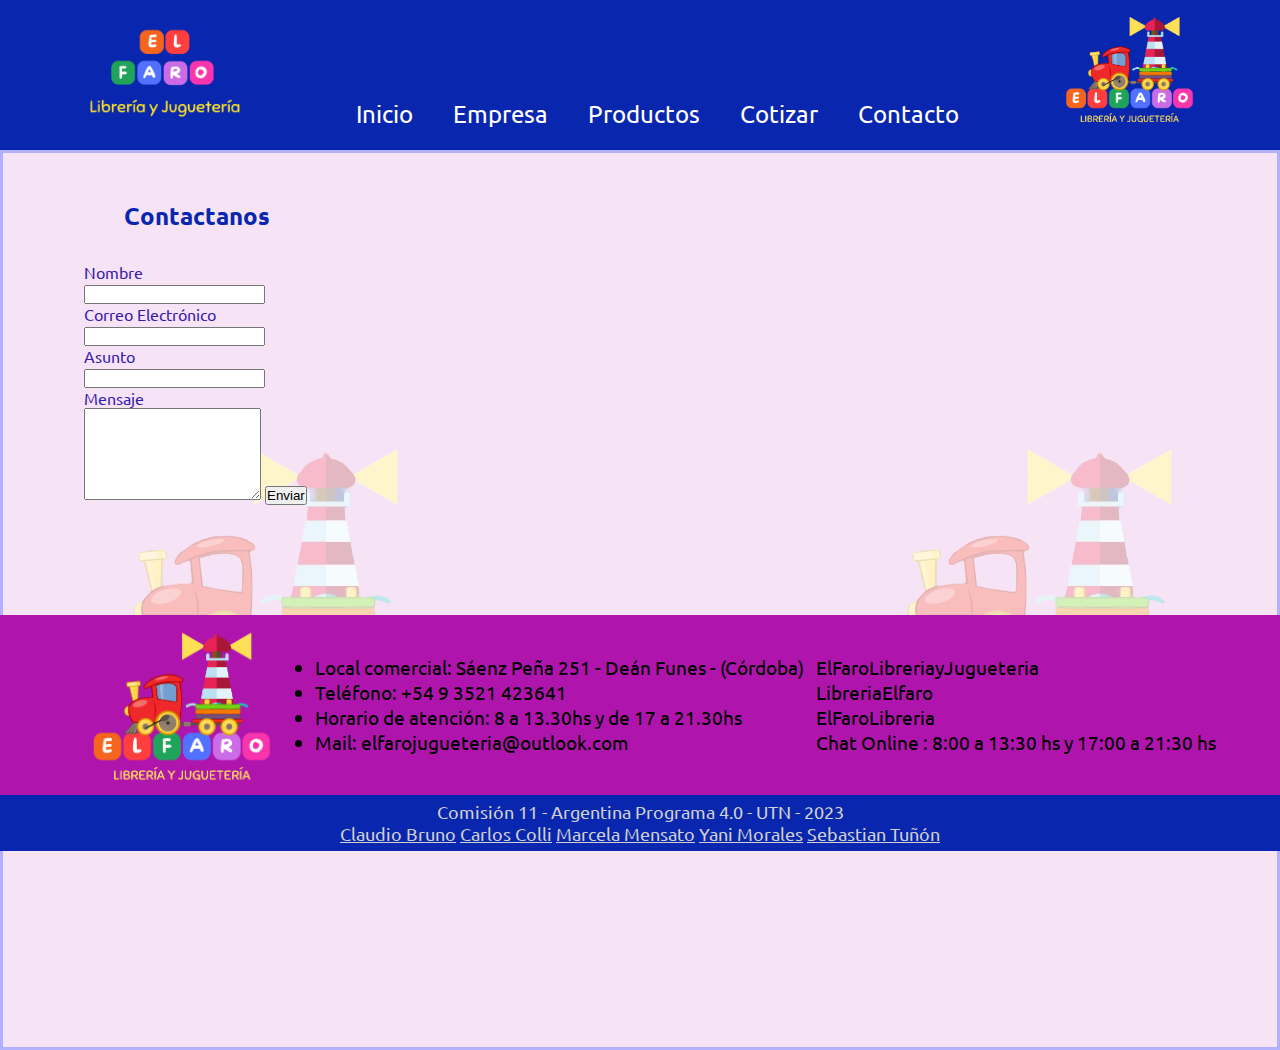
==== pages/contacto.html @ e144bfb6 "modificacion footer y datos en page contacto" ====
<!DOCTYPE html>
<html lang="en">

<head>
  <meta charset="UTF-8" />
  <meta http-equiv="X-UA-Compatible" content="IE=edge" />
  <meta name="viewport" content="width=device-width, initial-scale=1.0" />
  <link rel="preconnect" href="https://fonts.googleapis.com" />
  <link rel="preconnect" href="https://fonts.gstatic.com" crossorigin />
  <link href="https://fonts.googleapis.com/css2?family=Ubuntu:wght@400;700&display=swap" rel="stylesheet" />
  <link rel="stylesheet" href="https://cdnjs.cloudflare.com/ajax/libs/font-awesome/6.3.0/css/all.min.css"
    integrity="sha512-SzlrxWUlpfuzQ+pcUCosxcglQRNAq/DZjVsC0lE40xsADsfeQoEypE+enwcOiGjk/bSuGGKHEyjSoQ1zVisanQ=="
    crossorigin="anonymous" referrerpolicy="no-referrer" />
  <title>Integrador 165-11</title>
  <link rel="shortcut icon" href="../imagenes/icons8-11-96.png" type="image/x-icon">
  <link rel="stylesheet" href="../css/index.css" />
  <link href="https://cdn.jsdelivr.net/npm/bootstrap@5.1.3/dist/css/bootstrap.min.css" rel="stylesheet"
    integrity="sha384-1BmE4kWBq78iYhFldvKuhfTAU6auU8tT94WrHftjDbrCEXSU1oBoqyl2QvZ6jIW3" crossorigin="anonymous">

</head>

<body>

  <header class="header__container">
    <div class="container">
      <div class="head__group">

        <img class="header__nombre" src="../imagenes/nombre empresa.png" alt="nombre de la empresa" />


        <nav class="nav__container">
          <ul  id="nav__selection" class="nav__list">
            <li>
              <a  id="inicio" class="nav__link" href="../index.html">Inicio</a>
            </li>
            <li>
              <a  id="empresa" class="nav__link" href="./empresa.html">Empresa</a>
            </li>
            <li>
              <a  id="productos" class="nav__link" href="./productos.html">Productos</a>
            </li>
            <li>
              <a  id="cotizar" class="nav__link" href="./cotizar.html">Cotizar</a>
            </li>
            <li>
              <a  id="contacto" class="nav__link" href="./contacto.html">Contacto</a>
            </li>
          </ul>
        </nav>
        <img class="header__logo" src="../imagenes/logo.png" alt="logo de la empresa" />
      </div>
    </div>
  </header>

  <main class="main __container">
    <div class="container__bg"></div>
    <div class="container">
      <h2 class="contacto__title">Contactanos</h2>

      <iframe class="mapa"
        src="https://www.google.com/maps/embed?pb=!1m18!1m12!1m3!1d3440.3508543890866!2d-64.35331998255616!3d-30.426154399999987!2m3!1f0!2f0!3f0!3m2!1i1024!2i768!4f13.1!3m3!1m2!1s0x942dff10a587a7c5%3A0xfbc37697ef9bbf2f!2sLibreria%20El%20Faro%20-%20Jugueteria!5e0!3m2!1ses!2sar!4v1679409183945!5m2!1ses!2sar"
        width="550" height="350" style="border: 0" allowfullscreen="" loading="lazy"
        referrerpolicy="no-referrer-when-downgrade"></iframe>

      <div class="contacto__container">
        <form action="">
          <label for="nombre">Nombre</label><br />
          <input type="text" name="name" />
          <br />
          <label for="email">Correo Electrónico</label><br />
          <input type="email" name="email" />
          <br />
          <label for="subject">Asunto</label><br />
          <input type="text" name="subject" />
          <br />
          <label for="comments">Mensaje</label><br />
          <textarea name="comments" cols="20" rows="6"></textarea>

          <input type="submit" value="Enviar" />
        </form>
      </div>
    </div>
  </main>

  <footer class="footer__container">
    <div class="container">
      <div class="footer__subContainer">
        <section class="footer__logo">
          <img src="../imagenes/logo footer.png" alt="Logo de la Empresa" />
        </section>

        <section class="footer__datos">
          <ul>
            <li>Local comercial: Sáenz Peña 251 - Deán Funes - (Córdoba)</li>
            <li>
              Teléfono:<a href="tel: +54 9 3521 423641" class="link1">
                +54 9 3521 423641</a
              >
            </li>
            <li>Horario de atención: 8 a 13.30hs y de 17 a 21.30hs</li>
            <li>
              Mail:
              <a href="»elfarojugueteria@outlook.com»" target="_blank"
                >elfarojugueteria@outlook.com</a
              >
            </li>
          </ul>
        </section>
        <section class="footer__redes">
          <div>
            <i class="fa-brands fa-facebook fa-lg"></i>

            <a
              href="https://www.facebook.com/search/top?q=el%20faro%20libreria%20y%20jugueteria"
              target="_blank"
              >ElFaroLibreriayJugueteria</a
            >
          </div>
          <div>
            <i class="fa-brands fa-instagram"></i>
            <a
              href="https://www.instagram.com/libreriaelfaro/"
              target="_blank"
              >LibreriaElfaro</a
            >
          </div>

          <div>
            <i class="fa-brands fa-whatsapp"></i>
            <a href="https://wa.me/message/R3GTSPL3ERP3K1" target="_blank"
              >ElFaroLibreria
            </a>
          </div>

          <p>Chat Online : 8:00 a 13:30 hs y 17:00 a 21:30 hs</p>
        </section>
      </div>
    </div>

    <div class="footer__creditos">
      Comisión 11 - Argentina Programa 4.0 - UTN - 2023 <br />

      <a href="https://github.com/cdbruno10" target="_blank">Claudio Bruno</a>
      <a href="https://github.com/Ventarron62" target="_blank"
        >Carlos Colli</a
      >
      <a href="https://github.com/Marce66Mensato" target="_blank"
        >Marcela Mensato</a
      >
      <a href="https://github.com/Yanimorales" target="_blank"
        >Yani Morales</a
      >
      <a href="https://github.com/114607-TUNON" target="_blank"
        >Sebastian Tuñón</a
      >
    </div>
  </footer>

  <script src="./js/index.js"></script>
  <script
    src="https://cdn.jsdelivr.net/npm/bootstrap@5.1.3/dist/js/bootstrap.bundle.min.js"
    integrity="sha384-ka7Sk0Gln4gmtz2MlQnikT1wXgYsOg+OMhuP+IlRH9sENBO0LRn5q+8nbTov4+1p"
    crossorigin="anonymous"
  ></script>
</body>
</html>
---- css/index.css ----
:root {
  --color1: #0927ae;
  --color2: #f8002c;
  --color3: #af15ad;
  --color4: #fbe029;
  --color5: white;
}

* {
  margin: 0;
  padding: 0;
  box-sizing: border-box;
}
body {
  /*font-family: "Courier New", Courier, monospace;*/
  font-family: "Ubuntu", sans-serif;
  min-width: 375px;
}

/*      header      */
.header__container {
  background-color: var(--color1);
  width: 100%;
  height: 150px;
  position: sticky;
  top: 0px;
  z-index: 3;
}
.container {
  width: 90%;
  margin: 0 auto;
  max-width: 1360px;
}
.head__group {
  display: flex;
  flex-direction: row;
  align-items: flex-end;
  height: 100%;
  justify-content: space-between;
}

.header__logo {
  width: 15%;
  margin-top: 10px;
}
.header__nombre {
  width: 18%;
  margin-top: 10px;
}

.nav__container {
  display: flex;
  justify-content: center;
  text-align: center;
}
.nav__list {
  margin: 0 !important;
  padding: 0 !important;
  display: flex;
  list-style: none;
  font-size: 1.5em;
}

.nav__link {
  color: var(--color5);
  text-decoration: none;
  padding: 20px;
}

.nav__link:hover {
  font-weight: bold;
}

/*       main BG    */

.main__container {
  position: relative;
}
.productos__title{
  color: blue
}
.libreria__title{
  color: blue
}
.jugueteria__title{
  color: blue
}
.fotocopias__title{
  color: blue
}
.productos__libreria1 {
  width: 40%;
  padding: 50px 0 60px 0;
  margin-left: 50px;
  margin-right: 45px;
}
.productos__libreria2 {
  width: 40%;
  padding: 50px 0 60px 0;
  margin-left: 50px;
  margin-right: 45px;
}
.productos__juguetes1 {
  width: 35%;
  padding: 50px 0 60px 0;
  margin-left: 50px;
  margin-right: 45px;
}
.productos__fotocopias1 {
  width: 30%;
  padding: 50px 0 60px 0;
  margin-left: 50px;
  margin-right: 45px;
}
.productos__fotocopias2 {
  width: 30%;
  padding: 50px 0 60px 0;
  margin-left: 50px;
  margin-right: 45px;
}

.container__bg {
  width: 100%;
  height: 100%;
  position: absolute;
  background-color: #bd35bb6e;
  background-image: url(../imagenes/logoTR.png);
  background-position: center;
  background-repeat: space;
  border: 3px solid blue;
  opacity: 0.3;
  z-index: -1;
}

/*       main index    */

.main__list {
  display: flex;
  justify-content: space-around;
  padding: 15px;
}
.main__link {
  background-color: var(--color1);
  color: white;
  font-size: 2rem;
  text-decoration: none;
  text-align: center;
  border-radius: 15px;
  width: 25%;
  margin: 0 auto;
  padding: 15px;
}

.main__link:hover {
  color: var(--color4);
}

/*      main index      */
.hero {
  padding-top: 50px;
}

/*    main empresa    */

/*    main productos    */

/*    main cotizar    */

.cotizar__container {
  padding-top: 50px;
  font-size: 20px;
  padding: 40px 0 40px;
}
.cotizar__title {
  font-size: 30px;
  margin-bottom: 30px;
  color: #0927ae;
}

/*    main contacto    */

.contacto__title {
  font-weight: bolder;
  margin-left: 60px;
  padding-top: 50px;
  padding-bottom: 30px;
  color: #0927ae;
}

div form {
  margin-left: 20px;
  text-align: justify;
}

.contacto__container {
  color: #3a1cac;
  float: left;
}
.mapa {
  padding-bottom: 60px;
  padding-left: 100px;
}

/*  MAIN EMPRESA */

.empresa__main__title1 {
  padding-top: 40px;
  color: #3a1cac;
}
.empresa__main__title2 {
  margin-top: 30px;
  color: #3a1cac;
}
.empresa__texto {
  font-size: 22px;
  margin-top: 30px;
  color: #3a1cac;
  text-align: justify;
}
.empresa__foto {
  width: 35%;
  padding: 50px 0 60px 0;
  margin-left: 8%;
  margin-right: 70px;
}

.empresa__foto2 {
  width: 35%;
  padding: 50px 0 60px 0;
  margin-left: 10%;
  margin-right: 20px;
}

/*      footer      */

.footer__container {
  background-color: var(--color3);
  width: 100%;
  height: 180px;
}
.footer__subContainer {
  display: flex;
  justify-content: space-between;
  height: 180px;
  color: black;
  font-size: 19px;
}

.footer__logo img {
  height: 100%;
}

.footer__datos {
  display: flex;
  height: 100%;
  align-items: center;
}

.footer__redes {
  display: flex;
  flex-direction: column;
  height: 100%;
  justify-content: center;
}

.footer__redes i,
.footer__redes a,
.footer__datos a {
  text-decoration: none;
  color: black;
}

.footer__datos a:hover:hover,
.footer__redes a:hover:hover {
  font-size: 20px;
  color: var(--color1);
  font-weight: bolder;
}

.footer__creditos {
  text-decoration: none;
  color: rgb(209, 209, 209);
  padding: 6px;
  text-align: center;
  align-items: center;
  font-size: 18px;
  background-color: var(--color1);
}
.footer__creditos a {
  color: rgb(209, 209, 209);
}

.footer__creditos a:hover {
  font-size: 20px;
  text-decoration: none;
  color: var(--color4);
  font-weight: bolder;
}
@media (max-width: 1024px) {
  .header__container {
    width: 100%;
    height: 120px;
  }

  .nav__list {
    font-size: 1.3em;
  }

  .nav__link {
    padding: 5px;
  }
  /*       main index    */

  .main__list {
    padding: 6px;
  }
  .main__link {
    font-size: 1.5rem;
    border-radius: 15px;
    width: 25%;
    padding: 10px;
  }

  /*      cotizar   */

  #comentarios {
    width: 90%;
  }
  #pedido {
    width: 90%;
  }

  /*      footer    */

  .footer__subContainer {
    height: 170px;
    font-size: 13px;
  }
  .footer__logo img {
    height: 100%;
  }
}
@media (max-width: 640px) {
  .header__container {
    width: 100%;
    height: 60px;
  }
  .head__group {
    display: flex;
    flex-direction: row;
    align-items: flex-end;
    height: 100%;
    justify-content: space-around;
  }
  .nav__container {
    padding-left: 10px;
  }
  .nav__list {
    font-size: 0.9em;
  }

  .nav__link {
    padding: 2px;
  }
  .header__logo {
    display: none;
  }
  /*       main index    */

  .main__link {
    font-size: 0.9rem;
  }

   /*       main contacto   */
   .mapa {
    width: 50%;
  }

  .contacto__container {
    font-size: 0.9em;
    font-weight: 600;
  }
  .main__container {
    flex-direction: column;
    display: flex;
  }

  /*      footer    */

  .footer__subContainer {
    height: 150px;
    font-size: 11px;
  }
  .footer__logo img {
    display: none;
  }

  .footer__creditos {
    padding: 6px;
    font-size: 13px;
  }

  .footer__creditos a:hover {
    font-size: 14px;
  }
}
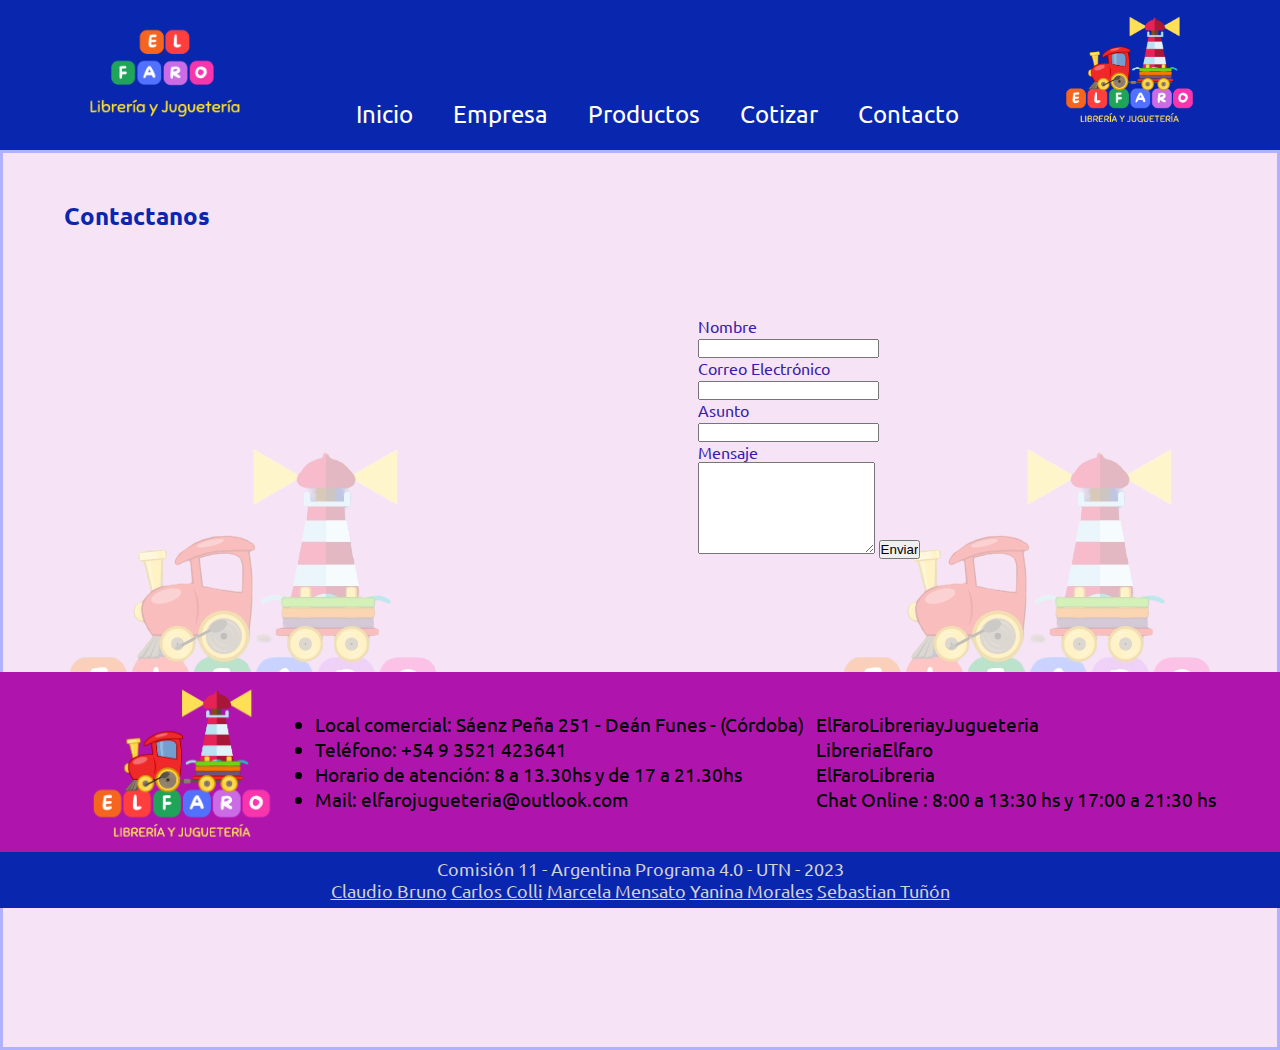
==== commit a0b02983: "cambios varios" ====
--- a/pages/contacto.html
+++ b/pages/contacto.html
@@ -1,168 +1,199 @@
 <!DOCTYPE html>
 <html lang="en">
+  <head>
+    <meta charset="UTF-8" />
+    <meta http-equiv="X-UA-Compatible" content="IE=edge" />
+    <meta name="viewport" content="width=device-width, initial-scale=1.0" />
+    <link rel="preconnect" href="https://fonts.googleapis.com" />
+    <link rel="preconnect" href="https://fonts.gstatic.com" crossorigin />
+    <link
+      href="https://fonts.googleapis.com/css2?family=Ubuntu:wght@400;700&display=swap"
+      rel="stylesheet"
+    />
+    <link
+      rel="stylesheet"
+      href="https://cdnjs.cloudflare.com/ajax/libs/font-awesome/6.3.0/css/all.min.css"
+      integrity="sha512-SzlrxWUlpfuzQ+pcUCosxcglQRNAq/DZjVsC0lE40xsADsfeQoEypE+enwcOiGjk/bSuGGKHEyjSoQ1zVisanQ=="
+      crossorigin="anonymous"
+      referrerpolicy="no-referrer"
+    />
+    <title>Integrador 165-11</title>
+    <link
+      rel="shortcut icon"
+      href="../imagenes/icons8-11-96.png"
+      type="image/x-icon"
+    />
+    <link rel="stylesheet" href="../css/index.css" />
+    <link
+      href="https://cdn.jsdelivr.net/npm/bootstrap@5.1.3/dist/css/bootstrap.min.css"
+      rel="stylesheet"
+      integrity="sha384-1BmE4kWBq78iYhFldvKuhfTAU6auU8tT94WrHftjDbrCEXSU1oBoqyl2QvZ6jIW3"
+      crossorigin="anonymous"
+    />
+  </head>
 
-<head>
-  <meta charset="UTF-8" />
-  <meta http-equiv="X-UA-Compatible" content="IE=edge" />
-  <meta name="viewport" content="width=device-width, initial-scale=1.0" />
-  <link rel="preconnect" href="https://fonts.googleapis.com" />
-  <link rel="preconnect" href="https://fonts.gstatic.com" crossorigin />
-  <link href="https://fonts.googleapis.com/css2?family=Ubuntu:wght@400;700&display=swap" rel="stylesheet" />
-  <link rel="stylesheet" href="https://cdnjs.cloudflare.com/ajax/libs/font-awesome/6.3.0/css/all.min.css"
-    integrity="sha512-SzlrxWUlpfuzQ+pcUCosxcglQRNAq/DZjVsC0lE40xsADsfeQoEypE+enwcOiGjk/bSuGGKHEyjSoQ1zVisanQ=="
-    crossorigin="anonymous" referrerpolicy="no-referrer" />
-  <title>Integrador 165-11</title>
-  <link rel="shortcut icon" href="../imagenes/icons8-11-96.png" type="image/x-icon">
-  <link rel="stylesheet" href="../css/index.css" />
-  <link href="https://cdn.jsdelivr.net/npm/bootstrap@5.1.3/dist/css/bootstrap.min.css" rel="stylesheet"
-    integrity="sha384-1BmE4kWBq78iYhFldvKuhfTAU6auU8tT94WrHftjDbrCEXSU1oBoqyl2QvZ6jIW3" crossorigin="anonymous">
+  <body>
+    <header class="header__container">
+      <div class="container">
+        <div class="head__group">
+          <img
+            class="header__nombre"
+            src="../imagenes/nombre empresa.png"
+            alt="nombre de la empresa"
+          />
 
-</head>
+          <nav class="nav__container">
+            <ul id="nav__selection" class="nav__list">
+              <li>
+                <a id="inicio" class="nav__link" href="../index.html">Inicio</a>
+              </li>
+              <li>
+                <a id="empresa" class="nav__link" href="./empresa.html"
+                  >Empresa</a
+                >
+              </li>
+              <li>
+                <a id="productos" class="nav__link" href="./productos.html"
+                  >Productos</a
+                >
+              </li>
+              <li>
+                <a id="cotizar" class="nav__link" href="./cotizar.html"
+                  >Cotizar</a
+                >
+              </li>
+              <li>
+                <a id="contacto" class="nav__link" href="./contacto.html"
+                  >Contacto</a
+                >
+              </li>
+            </ul>
+          </nav>
+          <img
+            class="header__logo"
+            src="../imagenes/logo.png"
+            alt="logo de la empresa"
+          />
+        </div>
+      </div>
+    </header>
 
-<body>
+    <main class="main __container">
+      <div class="container__bg"></div>
+      <div class="container">
+        <h2 class="contacto__title">Contactanos</h2>
 
-  <header class="header__container">
-    <div class="container">
-      <div class="head__group">
+        <div class="contacto__container">
+          <iframe
+            src="https://www.google.com/maps/embed?pb=!1m18!1m12!1m3!1d3440.3508543890866!2d-64.35331998255616!3d-30.426154399999987!2m3!1f0!2f0!3f0!3m2!1i1024!2i768!4f13.1!3m3!1m2!1s0x942dff10a587a7c5%3A0xfbc37697ef9bbf2f!2sLibreria%20El%20Faro%20-%20Jugueteria!5e0!3m2!1ses!2sar!4v1679409183945!5m2!1ses!2sar"
+            width="550"
+            height="350"
+            style="border: 0"
+            allowfullscreen=""
+            loading="lazy"
+            referrerpolicy="no-referrer-when-downgrade"
+          ></iframe>
 
-        <img class="header__nombre" src="../imagenes/nombre empresa.png" alt="nombre de la empresa" />
+          <div class="contacto">
+            <form action="">
+              <label for="nombre">Nombre</label><br />
+              <input type="text" name="name" />
+              <br />
+              <label for="email">Correo Electrónico</label><br />
+              <input type="email" name="email" />
+              <br />
+              <label for="subject">Asunto</label><br />
+              <input type="text" name="subject" />
+              <br />
+              <label for="comments">Mensaje</label><br />
+              <textarea name="comments" cols="20" rows="6"></textarea>
 
+              <input type="submit" value="Enviar" />
+            </form>
+          </div>
+        </div>
+      </div>
+    </main>
 
-        <nav class="nav__container">
-          <ul  id="nav__selection" class="nav__list">
-            <li>
-              <a  id="inicio" class="nav__link" href="../index.html">Inicio</a>
-            </li>
-            <li>
-              <a  id="empresa" class="nav__link" href="./empresa.html">Empresa</a>
-            </li>
-            <li>
-              <a  id="productos" class="nav__link" href="./productos.html">Productos</a>
-            </li>
-            <li>
-              <a  id="cotizar" class="nav__link" href="./cotizar.html">Cotizar</a>
-            </li>
-            <li>
-              <a  id="contacto" class="nav__link" href="./contacto.html">Contacto</a>
-            </li>
-          </ul>
-        </nav>
-        <img class="header__logo" src="../imagenes/logo.png" alt="logo de la empresa" />
+    <footer class="footer__container">
+      <div class="container">
+        <div class="footer__subContainer">
+          <section class="footer__logo">
+            <img src="../imagenes/logo footer.png" alt="Logo de la Empresa" />
+          </section>
+
+          <section class="footer__datos">
+            <ul>
+              <li>Local comercial: Sáenz Peña 251 - Deán Funes - (Córdoba)</li>
+              <li>
+                Teléfono:<a href="tel: +54 9 3521 423641" class="link1">
+                  +54 9 3521 423641</a
+                >
+              </li>
+              <li>Horario de atención: 8 a 13.30hs y de 17 a 21.30hs</li>
+              <li>
+                Mail:
+                <a href="mailto:elfarojugueteria@outlook.com" target="_blank"
+                  >elfarojugueteria@outlook.com</a
+                >
+              </li>
+            </ul>
+          </section>
+          <section class="footer__redes">
+            <div>
+              <i class="fa-brands fa-facebook fa-lg"></i>
+
+              <a
+                href="https://www.facebook.com/search/top?q=el%20faro%20libreria%20y%20jugueteria"
+                target="_blank"
+                >ElFaroLibreriayJugueteria</a
+              >
+            </div>
+            <div>
+              <i class="fa-brands fa-instagram"></i>
+              <a
+                href="https://www.instagram.com/libreriaelfaro/"
+                target="_blank"
+                >LibreriaElfaro</a
+              >
+            </div>
+
+            <div>
+              <i class="fa-brands fa-whatsapp"></i>
+              <a href="https://wa.me/message/R3GTSPL3ERP3K1" target="_blank"
+                >ElFaroLibreria
+              </a>
+            </div>
+
+            <p>Chat Online : 8:00 a 13:30 hs y 17:00 a 21:30 hs</p>
+          </section>
+        </div>
       </div>
-    </div>
-  </header>
 
-  <main class="main __container">
-    <div class="container__bg"></div>
-    <div class="container">
-      <h2 class="contacto__title">Contactanos</h2>
+      <div class="footer__creditos">
+        Comisión 11 - Argentina Programa 4.0 - UTN - 2023 <br />
 
-      <iframe class="mapa"
-        src="https://www.google.com/maps/embed?pb=!1m18!1m12!1m3!1d3440.3508543890866!2d-64.35331998255616!3d-30.426154399999987!2m3!1f0!2f0!3f0!3m2!1i1024!2i768!4f13.1!3m3!1m2!1s0x942dff10a587a7c5%3A0xfbc37697ef9bbf2f!2sLibreria%20El%20Faro%20-%20Jugueteria!5e0!3m2!1ses!2sar!4v1679409183945!5m2!1ses!2sar"
-        width="550" height="350" style="border: 0" allowfullscreen="" loading="lazy"
-        referrerpolicy="no-referrer-when-downgrade"></iframe>
+        <a href="https://github.com/cdbruno10" target="_blank">Claudio Bruno</a>
+        <a href="https://github.com/Ventarron62" target="_blank"
+          >Carlos Colli</a
+        >
+        <a href="https://github.com/Marce66Mensato" target="_blank"
+          >Marcela Mensato</a
+        >
+        <a href="https://github.com/Yanimorales" target="_blank"
+          >Yanina Morales</a
+        >
+        <a href="https://github.com/114607-TUNON" target="_blank"
+          >Sebastian Tuñón</a
+        >
+      </div>
+    </footer>
 
-      <div class="contacto__container">
-        <form action="">
-          <label for="nombre">Nombre</label><br />
-          <input type="text" name="name" />
-          <br />
-          <label for="email">Correo Electrónico</label><br />
-          <input type="email" name="email" />
-          <br />
-          <label for="subject">Asunto</label><br />
-          <input type="text" name="subject" />
-          <br />
-          <label for="comments">Mensaje</label><br />
-          <textarea name="comments" cols="20" rows="6"></textarea>
-
-          <input type="submit" value="Enviar" />
-        </form>
-      </div>
-    </div>
-  </main>
-
-  <footer class="footer__container">
-    <div class="container">
-      <div class="footer__subContainer">
-        <section class="footer__logo">
-          <img src="../imagenes/logo footer.png" alt="Logo de la Empresa" />
-        </section>
-
-        <section class="footer__datos">
-          <ul>
-            <li>Local comercial: Sáenz Peña 251 - Deán Funes - (Córdoba)</li>
-            <li>
-              Teléfono:<a href="tel: +54 9 3521 423641" class="link1">
-                +54 9 3521 423641</a
-              >
-            </li>
-            <li>Horario de atención: 8 a 13.30hs y de 17 a 21.30hs</li>
-            <li>
-              Mail:
-              <a href="»elfarojugueteria@outlook.com»" target="_blank"
-                >elfarojugueteria@outlook.com</a
-              >
-            </li>
-          </ul>
-        </section>
-        <section class="footer__redes">
-          <div>
-            <i class="fa-brands fa-facebook fa-lg"></i>
-
-            <a
-              href="https://www.facebook.com/search/top?q=el%20faro%20libreria%20y%20jugueteria"
-              target="_blank"
-              >ElFaroLibreriayJugueteria</a
-            >
-          </div>
-          <div>
-            <i class="fa-brands fa-instagram"></i>
-            <a
-              href="https://www.instagram.com/libreriaelfaro/"
-              target="_blank"
-              >LibreriaElfaro</a
-            >
-          </div>
-
-          <div>
-            <i class="fa-brands fa-whatsapp"></i>
-            <a href="https://wa.me/message/R3GTSPL3ERP3K1" target="_blank"
-              >ElFaroLibreria
-            </a>
-          </div>
-
-          <p>Chat Online : 8:00 a 13:30 hs y 17:00 a 21:30 hs</p>
-        </section>
-      </div>
-    </div>
-
-    <div class="footer__creditos">
-      Comisión 11 - Argentina Programa 4.0 - UTN - 2023 <br />
-
-      <a href="https://github.com/cdbruno10" target="_blank">Claudio Bruno</a>
-      <a href="https://github.com/Ventarron62" target="_blank"
-        >Carlos Colli</a
-      >
-      <a href="https://github.com/Marce66Mensato" target="_blank"
-        >Marcela Mensato</a
-      >
-      <a href="https://github.com/Yanimorales" target="_blank"
-        >Yani Morales</a
-      >
-      <a href="https://github.com/114607-TUNON" target="_blank"
-        >Sebastian Tuñón</a
-      >
-    </div>
-  </footer>
-
-  <script src="./js/index.js"></script>
-  <script
-    src="https://cdn.jsdelivr.net/npm/bootstrap@5.1.3/dist/js/bootstrap.bundle.min.js"
-    integrity="sha384-ka7Sk0Gln4gmtz2MlQnikT1wXgYsOg+OMhuP+IlRH9sENBO0LRn5q+8nbTov4+1p"
-    crossorigin="anonymous"
-  ></script>
-</body>
+    <script src="./js/index.js"></script>
+    <script
+      src="https://cdn.jsdelivr.net/npm/bootstrap@5.1.3/dist/js/bootstrap.bundle.min.js"
+      integrity="sha384-ka7Sk0Gln4gmtz2MlQnikT1wXgYsOg+OMhuP+IlRH9sENBO0LRn5q+8nbTov4+1p"
+      crossorigin="anonymous"
+    ></script>
+  </body>
 </html>
-
-  --- a/css/index.css
+++ b/css/index.css
@@ -76,50 +76,56 @@
 .main__container {
   position: relative;
 }
-.productos__title{
-  color: blue
-}
-.libreria__title{
-  color: blue
-}
-.jugueteria__title{
-  color: blue
-}
-.fotocopias__title{
-  color: blue
-}
-.productos__libreria1 {
+.productos__title {
+  color: blue;
+}
+.libreria__title {
+  color: blue;
+}
+.jugueteria__title {
+  color: blue;
+}
+.fotocopias__title {
+  color: blue;
+}
+.productos__libreria {
+  width: 40%;
+  height: 30%;
+  margin: 20px 30px;
+}
+.productos__jugueteria{
+  width: 40%;
+  height: 30%;
+  margin: 20px 30px;
+}
+/*.productos__libreria2 {
   width: 40%;
   padding: 50px 0 60px 0;
   margin-left: 50px;
   margin-right: 45px;
-}
-.productos__libreria2 {
-  width: 40%;
+}*/
+
+.productos__juguetes1 {
+  width: 35%;
   padding: 50px 0 60px 0;
   margin-left: 50px;
   margin-right: 45px;
 }
-.productos__juguetes1 {
-  width: 35%;
+.productos__fotocopias1 {
+  width: 30%;
   padding: 50px 0 60px 0;
   margin-left: 50px;
   margin-right: 45px;
 }
-.productos__fotocopias1 {
+.productos__fotocopias2 {
   width: 30%;
   padding: 50px 0 60px 0;
   margin-left: 50px;
   margin-right: 45px;
 }
-.productos__fotocopias2 {
-  width: 30%;
-  padding: 50px 0 60px 0;
-  margin-left: 50px;
-  margin-right: 45px;
-}
 
 .container__bg {
+  min-width: 375px;
   width: 100%;
   height: 100%;
   position: absolute;
@@ -176,29 +182,39 @@
   margin-bottom: 30px;
   color: #0927ae;
 }
+#presupuesto {
+  display: flex;
+  flex-wrap: wrap;
+  justify-content: start;
+}
+.grupo1 {
+  width: 50%;
+}
 
 /*    main contacto    */
 
 .contacto__title {
   font-weight: bolder;
-  margin-left: 60px;
   padding-top: 50px;
   padding-bottom: 30px;
   color: #0927ae;
 }
 
-div form {
-  margin-left: 20px;
-  text-align: justify;
-}
-
 .contacto__container {
+  min-width: 375px;
+  display: flex;
+  justify-content: space-between;
+  align-items: center;
+
+  padding-bottom: 60px;
+}
+
+.contacto {
+  width: 45%;
   color: #3a1cac;
-  float: left;
-}
-.mapa {
-  padding-bottom: 60px;
-  padding-left: 100px;
+}
+iframe {
+  width: 45%;
 }
 
 /*  MAIN EMPRESA */
@@ -307,7 +323,7 @@
   }
 
   .nav__link {
-    padding: 5px;
+    padding: 10px;
   }
   /*       main index    */
 
@@ -343,7 +359,7 @@
 @media (max-width: 640px) {
   .header__container {
     width: 100%;
-    height: 60px;
+    height: 70px;
   }
   .head__group {
     display: flex;
@@ -360,7 +376,7 @@
   }
 
   .nav__link {
-    padding: 2px;
+    padding: 5px;
   }
   .header__logo {
     display: none;
@@ -371,18 +387,18 @@
     font-size: 0.9rem;
   }
 
-   /*       main contacto   */
-   .mapa {
-    width: 50%;
-  }
+  /*      cotiar      */
+
+  #presupuesto {
+    display: block;
+  }
+
+  /*       main contacto   */
 
   .contacto__container {
-    font-size: 0.9em;
-    font-weight: 600;
-  }
-  .main__container {
     flex-direction: column;
-    display: flex;
+    align-items: center;
+    row-gap: 30px;
   }
 
   /*      footer    */
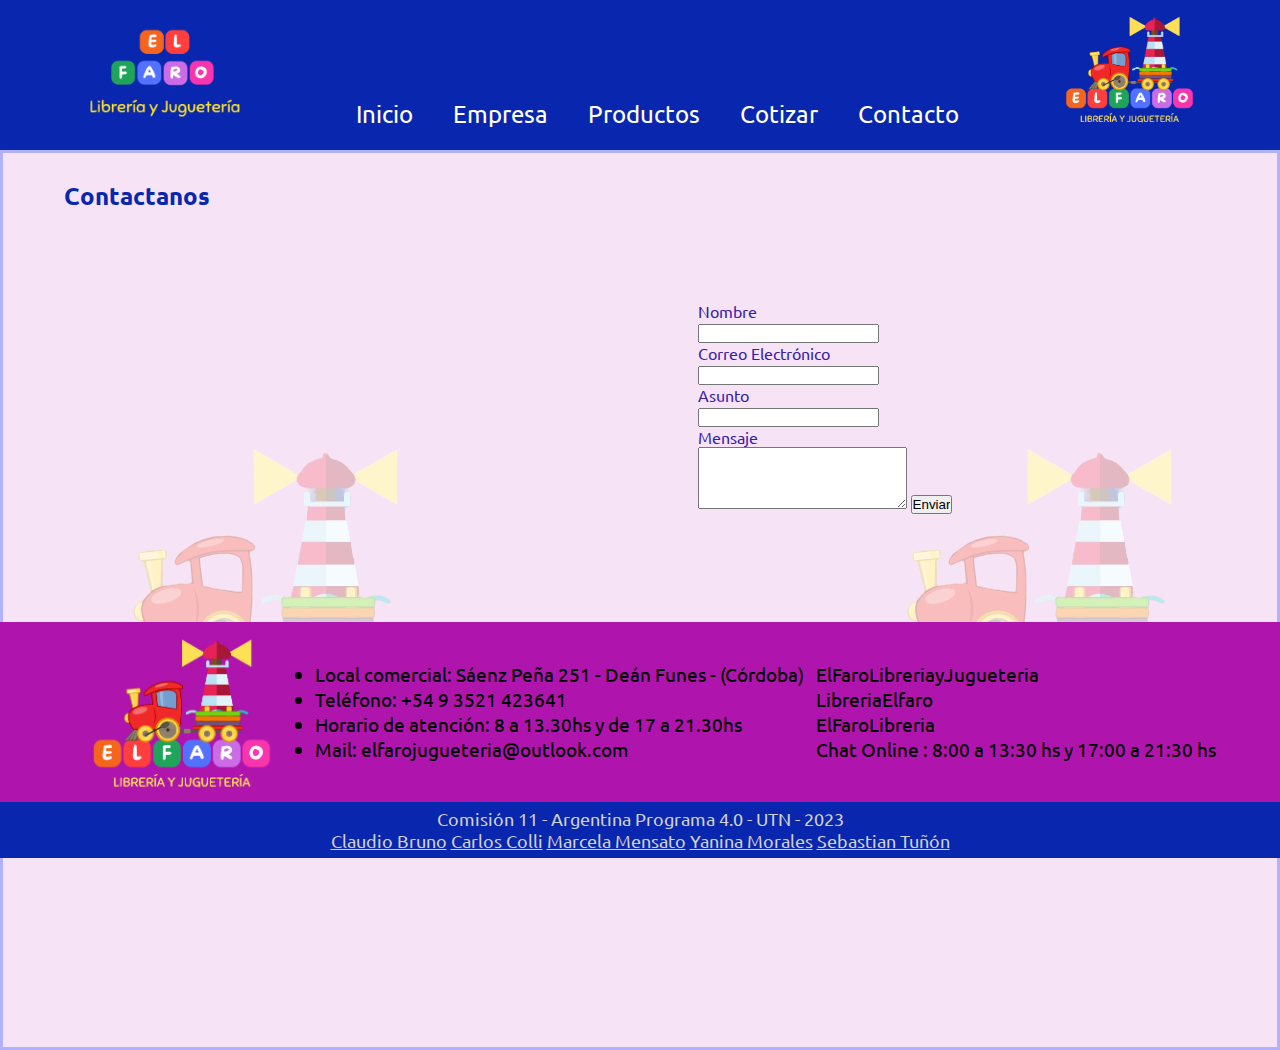
==== commit 12f8253a: "Merge branch 'main' of https://github.com/cdbruno10/Integrador" ====
--- a/pages/contacto.html
+++ b/pages/contacto.html
@@ -81,9 +81,8 @@
     <main class="main __container">
       <div class="container__bg"></div>
       <div class="container">
-        <h2 class="contacto__title">Contactanos</h2>
-
         <div class="contacto__container">
+          <h2 class="contacto__title">Contactanos</h2>
           <iframe
             src="https://www.google.com/maps/embed?pb=!1m18!1m12!1m3!1d3440.3508543890866!2d-64.35331998255616!3d-30.426154399999987!2m3!1f0!2f0!3f0!3m2!1i1024!2i768!4f13.1!3m3!1m2!1s0x942dff10a587a7c5%3A0xfbc37697ef9bbf2f!2sLibreria%20El%20Faro%20-%20Jugueteria!5e0!3m2!1ses!2sar!4v1679409183945!5m2!1ses!2sar"
             width="550"
@@ -106,7 +105,7 @@
               <input type="text" name="subject" />
               <br />
               <label for="comments">Mensaje</label><br />
-              <textarea name="comments" cols="20" rows="6"></textarea>
+              <textarea name="comments" cols="24" rows="4"></textarea>
 
               <input type="submit" value="Enviar" />
             </form>
--- a/css/index.css
+++ b/css/index.css
@@ -193,20 +193,21 @@
 
 /*    main contacto    */
 
-.contacto__title {
-  font-weight: bolder;
-  padding-top: 50px;
-  padding-bottom: 30px;
-  color: #0927ae;
-}
-
 .contacto__container {
   min-width: 375px;
   display: flex;
+  flex-wrap: wrap;
   justify-content: space-between;
   align-items: center;
 
-  padding-bottom: 60px;
+  padding-bottom: 40px;
+}
+
+.contacto__title {
+  width: 100%;
+  padding-top: 30px;
+  padding-bottom: 20px;
+  color: #0927ae;
 }
 
 .contacto {
@@ -398,7 +399,10 @@
   .contacto__container {
     flex-direction: column;
     align-items: center;
-    row-gap: 30px;
+    row-gap: 10px;
+  }
+  iframe {
+    height: 20%;
   }
 
   /*      footer    */
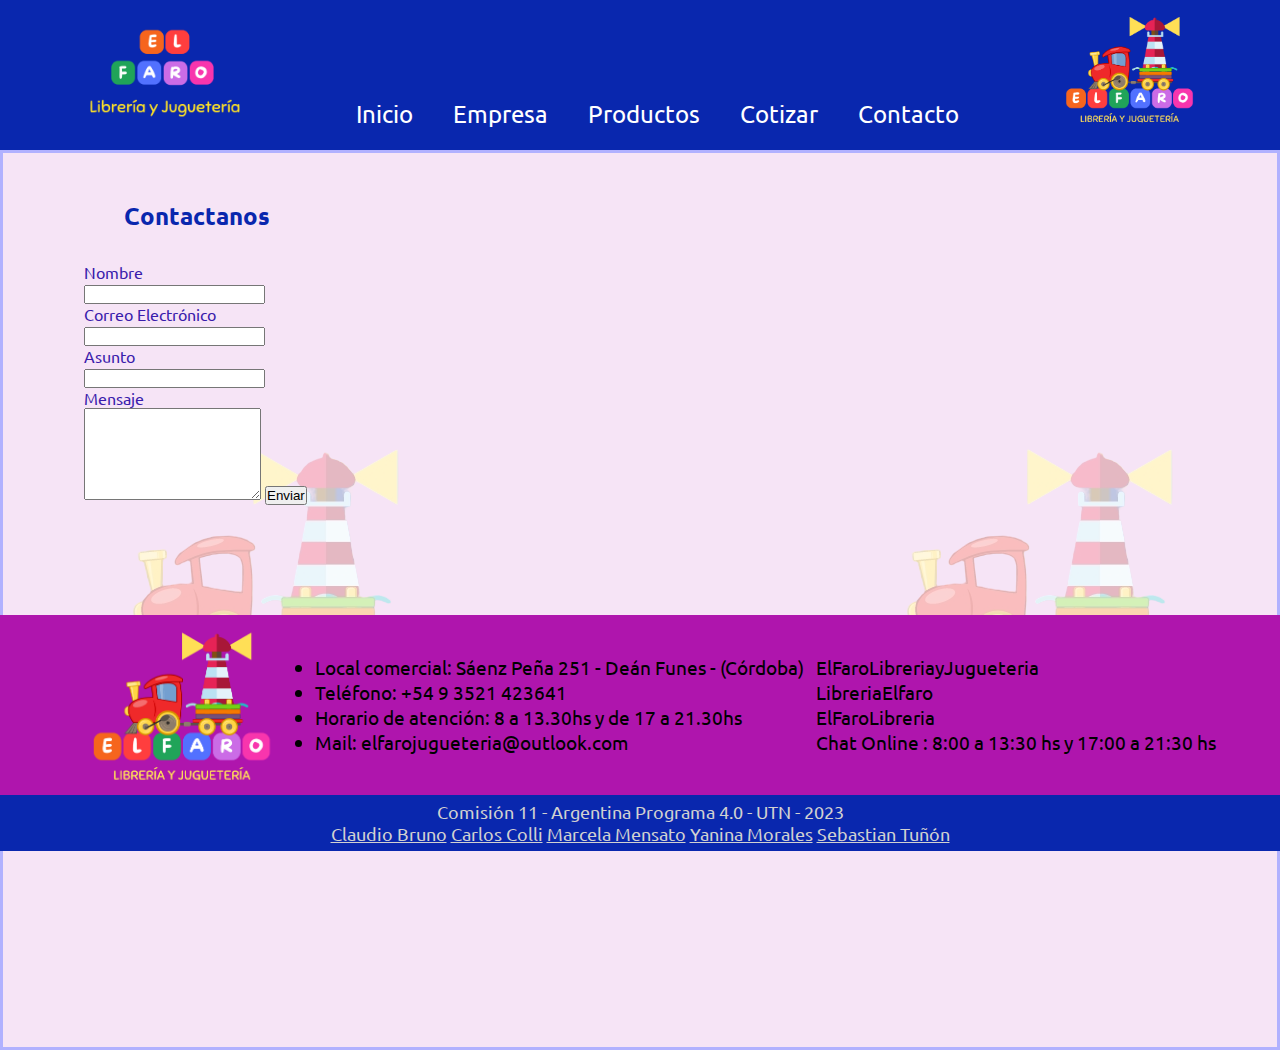
==== commit f40e39a1: "Se reparo los footers" ====
--- a/pages/contacto.html
+++ b/pages/contacto.html
@@ -81,35 +81,35 @@
     <main class="main __container">
       <div class="container__bg"></div>
       <div class="container">
+        <h2 class="contacto__title">Contactanos</h2>
+
+        <iframe
+          class="mapa"
+          src="https://www.google.com/maps/embed?pb=!1m18!1m12!1m3!1d3440.3508543890866!2d-64.35331998255616!3d-30.426154399999987!2m3!1f0!2f0!3f0!3m2!1i1024!2i768!4f13.1!3m3!1m2!1s0x942dff10a587a7c5%3A0xfbc37697ef9bbf2f!2sLibreria%20El%20Faro%20-%20Jugueteria!5e0!3m2!1ses!2sar!4v1679409183945!5m2!1ses!2sar"
+          width="550"
+          height="350"
+          style="border: 0"
+          allowfullscreen=""
+          loading="lazy"
+          referrerpolicy="no-referrer-when-downgrade"
+        ></iframe>
+
         <div class="contacto__container">
-          <h2 class="contacto__title">Contactanos</h2>
-          <iframe
-            src="https://www.google.com/maps/embed?pb=!1m18!1m12!1m3!1d3440.3508543890866!2d-64.35331998255616!3d-30.426154399999987!2m3!1f0!2f0!3f0!3m2!1i1024!2i768!4f13.1!3m3!1m2!1s0x942dff10a587a7c5%3A0xfbc37697ef9bbf2f!2sLibreria%20El%20Faro%20-%20Jugueteria!5e0!3m2!1ses!2sar!4v1679409183945!5m2!1ses!2sar"
-            width="550"
-            height="350"
-            style="border: 0"
-            allowfullscreen=""
-            loading="lazy"
-            referrerpolicy="no-referrer-when-downgrade"
-          ></iframe>
+          <form action="">
+            <label for="nombre">Nombre</label><br />
+            <input type="text" name="name" />
+            <br />
+            <label for="email">Correo Electrónico</label><br />
+            <input type="email" name="email" />
+            <br />
+            <label for="subject">Asunto</label><br />
+            <input type="text" name="subject" />
+            <br />
+            <label for="comments">Mensaje</label><br />
+            <textarea name="comments" cols="20" rows="6"></textarea>
 
-          <div class="contacto">
-            <form action="">
-              <label for="nombre">Nombre</label><br />
-              <input type="text" name="name" />
-              <br />
-              <label for="email">Correo Electrónico</label><br />
-              <input type="email" name="email" />
-              <br />
-              <label for="subject">Asunto</label><br />
-              <input type="text" name="subject" />
-              <br />
-              <label for="comments">Mensaje</label><br />
-              <textarea name="comments" cols="24" rows="4"></textarea>
-
-              <input type="submit" value="Enviar" />
-            </form>
-          </div>
+            <input type="submit" value="Enviar" />
+          </form>
         </div>
       </div>
     </main>
@@ -132,7 +132,7 @@
               <li>Horario de atención: 8 a 13.30hs y de 17 a 21.30hs</li>
               <li>
                 Mail:
-                <a href="mailto:elfarojugueteria@outlook.com" target="_blank"
+                <a href="»elfarojugueteria@outlook.com»" target="_blank"
                   >elfarojugueteria@outlook.com</a
                 >
               </li>
--- a/css/index.css
+++ b/css/index.css
@@ -88,23 +88,18 @@
 .fotocopias__title {
   color: blue;
 }
-.productos__libreria {
-  width: 40%;
-  height: 30%;
-  margin: 20px 30px;
-}
-.productos__jugueteria{
-  width: 40%;
-  height: 30%;
-  margin: 20px 30px;
-}
-/*.productos__libreria2 {
+.productos__libreria1 {
   width: 40%;
   padding: 50px 0 60px 0;
   margin-left: 50px;
   margin-right: 45px;
-}*/
-
+}
+.productos__libreria2 {
+  width: 40%;
+  padding: 50px 0 60px 0;
+  margin-left: 50px;
+  margin-right: 45px;
+}
 .productos__juguetes1 {
   width: 35%;
   padding: 50px 0 60px 0;
@@ -125,7 +120,6 @@
 }
 
 .container__bg {
-  min-width: 375px;
   width: 100%;
   height: 100%;
   position: absolute;
@@ -193,29 +187,26 @@
 
 /*    main contacto    */
 
+.contacto__title {
+  font-weight: bolder;
+  margin-left: 60px;
+  padding-top: 50px;
+  padding-bottom: 30px;
+  color: #0927ae;
+}
+
+div form {
+  margin-left: 20px;
+  text-align: justify;
+}
+
 .contacto__container {
-  min-width: 375px;
-  display: flex;
-  flex-wrap: wrap;
-  justify-content: space-between;
-  align-items: center;
-
-  padding-bottom: 40px;
-}
-
-.contacto__title {
-  width: 100%;
-  padding-top: 30px;
-  padding-bottom: 20px;
-  color: #0927ae;
-}
-
-.contacto {
-  width: 45%;
   color: #3a1cac;
-}
-iframe {
-  width: 45%;
+  float: left;
+}
+.mapa {
+  padding-bottom: 60px;
+  padding-left: 100px;
 }
 
 /*  MAIN EMPRESA */
@@ -395,14 +386,17 @@
   }
 
   /*       main contacto   */
+  .mapa {
+    width: 50%;
+  }
 
   .contacto__container {
+    font-size: 0.9em;
+    font-weight: 600;
+  }
+  .main__container {
     flex-direction: column;
-    align-items: center;
-    row-gap: 10px;
-  }
-  iframe {
-    height: 20%;
+    display: flex;
   }
 
   /*      footer    */
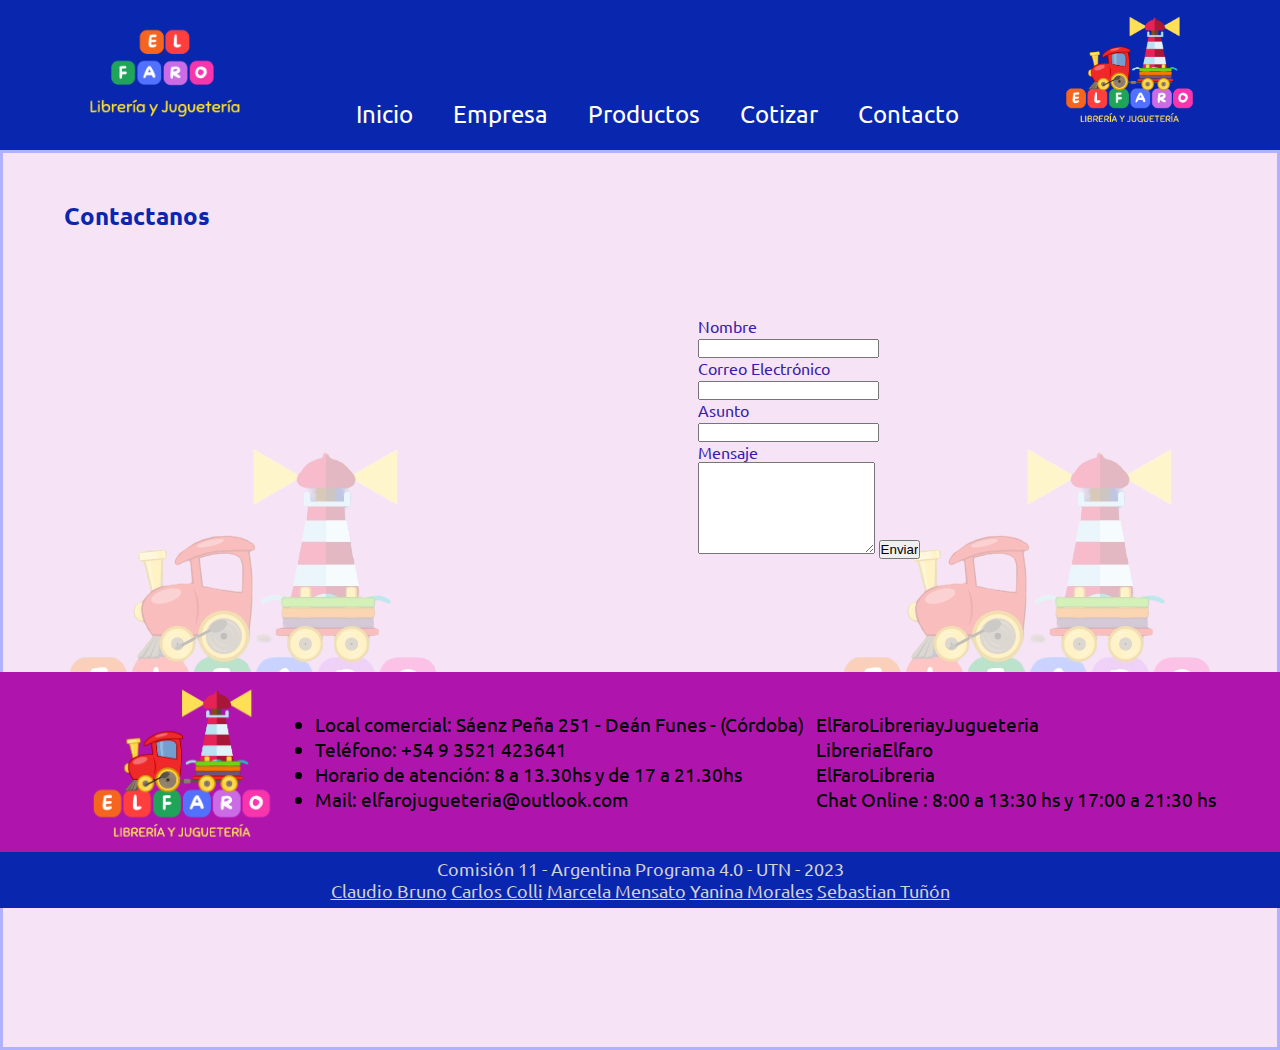
==== commit 24257f4d: "Se reparo contactos" ====
--- a/pages/contacto.html
+++ b/pages/contacto.html
@@ -83,33 +83,34 @@
       <div class="container">
         <h2 class="contacto__title">Contactanos</h2>
 
-        <iframe
-          class="mapa"
-          src="https://www.google.com/maps/embed?pb=!1m18!1m12!1m3!1d3440.3508543890866!2d-64.35331998255616!3d-30.426154399999987!2m3!1f0!2f0!3f0!3m2!1i1024!2i768!4f13.1!3m3!1m2!1s0x942dff10a587a7c5%3A0xfbc37697ef9bbf2f!2sLibreria%20El%20Faro%20-%20Jugueteria!5e0!3m2!1ses!2sar!4v1679409183945!5m2!1ses!2sar"
-          width="550"
-          height="350"
-          style="border: 0"
-          allowfullscreen=""
-          loading="lazy"
-          referrerpolicy="no-referrer-when-downgrade"
-        ></iframe>
+        <div class="contacto__container">
+          <iframe
+            src="https://www.google.com/maps/embed?pb=!1m18!1m12!1m3!1d3440.3508543890866!2d-64.35331998255616!3d-30.426154399999987!2m3!1f0!2f0!3f0!3m2!1i1024!2i768!4f13.1!3m3!1m2!1s0x942dff10a587a7c5%3A0xfbc37697ef9bbf2f!2sLibreria%20El%20Faro%20-%20Jugueteria!5e0!3m2!1ses!2sar!4v1679409183945!5m2!1ses!2sar"
+            width="550"
+            height="350"
+            style="border: 0"
+            allowfullscreen=""
+            loading="lazy"
+            referrerpolicy="no-referrer-when-downgrade"
+          ></iframe>
 
-        <div class="contacto__container">
-          <form action="">
-            <label for="nombre">Nombre</label><br />
-            <input type="text" name="name" />
-            <br />
-            <label for="email">Correo Electrónico</label><br />
-            <input type="email" name="email" />
-            <br />
-            <label for="subject">Asunto</label><br />
-            <input type="text" name="subject" />
-            <br />
-            <label for="comments">Mensaje</label><br />
-            <textarea name="comments" cols="20" rows="6"></textarea>
+          <div class="contacto">
+            <form action="">
+              <label for="nombre">Nombre</label><br />
+              <input type="text" name="name" />
+              <br />
+              <label for="email">Correo Electrónico</label><br />
+              <input type="email" name="email" />
+              <br />
+              <label for="subject">Asunto</label><br />
+              <input type="text" name="subject" />
+              <br />
+              <label for="comments">Mensaje</label><br />
+              <textarea name="comments" cols="20" rows="6"></textarea>
 
-            <input type="submit" value="Enviar" />
-          </form>
+              <input type="submit" value="Enviar" />
+            </form>
+          </div>
         </div>
       </div>
     </main>
--- a/css/index.css
+++ b/css/index.css
@@ -120,6 +120,7 @@
 }
 
 .container__bg {
+  min-width: 375px;
   width: 100%;
   height: 100%;
   position: absolute;
@@ -189,24 +190,26 @@
 
 .contacto__title {
   font-weight: bolder;
-  margin-left: 60px;
   padding-top: 50px;
   padding-bottom: 30px;
   color: #0927ae;
 }
 
-div form {
-  margin-left: 20px;
-  text-align: justify;
-}
-
 .contacto__container {
+  min-width: 375px;
+  display: flex;
+  justify-content: space-between;
+  align-items: center;
+
+  padding-bottom: 60px;
+}
+
+.contacto {
+  width: 45%;
   color: #3a1cac;
-  float: left;
-}
-.mapa {
-  padding-bottom: 60px;
-  padding-left: 100px;
+}
+iframe {
+  width: 45%;
 }
 
 /*  MAIN EMPRESA */
@@ -386,17 +389,11 @@
   }
 
   /*       main contacto   */
-  .mapa {
-    width: 50%;
-  }
 
   .contacto__container {
-    font-size: 0.9em;
-    font-weight: 600;
-  }
-  .main__container {
     flex-direction: column;
-    display: flex;
+    align-items: center;
+    row-gap: 30px;
   }
 
   /*      footer    */
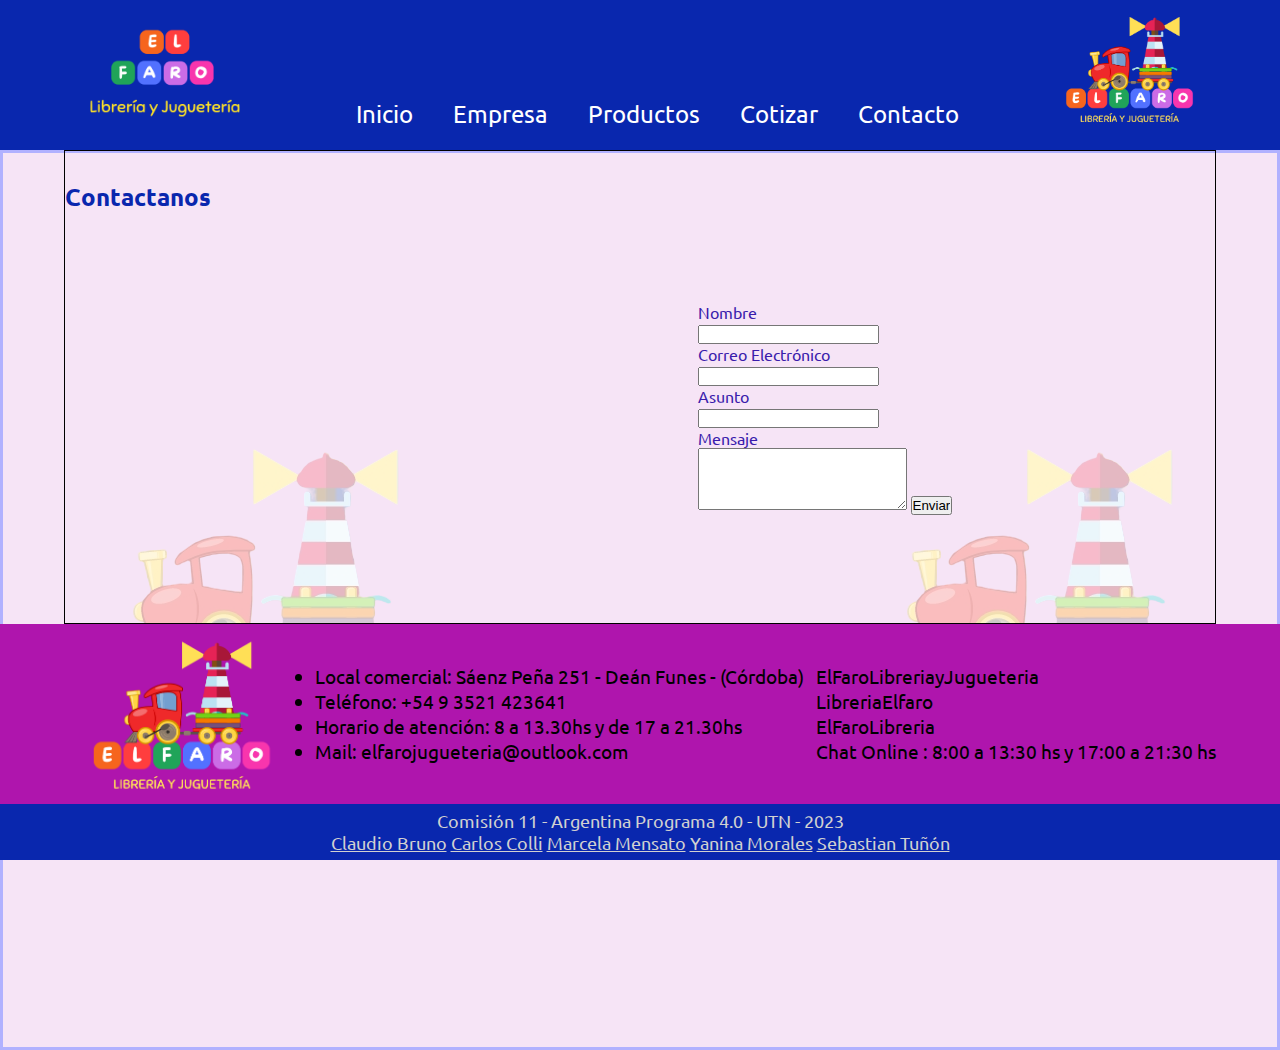
==== commit f1c9dbcd: "Se reparo contactos" ====
--- a/pages/contacto.html
+++ b/pages/contacto.html
@@ -81,9 +81,8 @@
     <main class="main __container">
       <div class="container__bg"></div>
       <div class="container">
-        <h2 class="contacto__title">Contactanos</h2>
-
         <div class="contacto__container">
+          <h2 class="contacto__title">Contactanos</h2>
           <iframe
             src="https://www.google.com/maps/embed?pb=!1m18!1m12!1m3!1d3440.3508543890866!2d-64.35331998255616!3d-30.426154399999987!2m3!1f0!2f0!3f0!3m2!1i1024!2i768!4f13.1!3m3!1m2!1s0x942dff10a587a7c5%3A0xfbc37697ef9bbf2f!2sLibreria%20El%20Faro%20-%20Jugueteria!5e0!3m2!1ses!2sar!4v1679409183945!5m2!1ses!2sar"
             width="550"
@@ -106,7 +105,7 @@
               <input type="text" name="subject" />
               <br />
               <label for="comments">Mensaje</label><br />
-              <textarea name="comments" cols="20" rows="6"></textarea>
+              <textarea name="comments" cols="24" rows="4"></textarea>
 
               <input type="submit" value="Enviar" />
             </form>
--- a/css/index.css
+++ b/css/index.css
@@ -188,20 +188,22 @@
 
 /*    main contacto    */
 
-.contacto__title {
-  font-weight: bolder;
-  padding-top: 50px;
-  padding-bottom: 30px;
-  color: #0927ae;
-}
-
 .contacto__container {
   min-width: 375px;
   display: flex;
+  flex-wrap: wrap;
   justify-content: space-between;
   align-items: center;
 
-  padding-bottom: 60px;
+  padding-bottom: 40px;
+  border: 1px solid black;
+}
+
+.contacto__title {
+  width: 100%;
+  padding-top: 30px;
+  padding-bottom: 20px;
+  color: #0927ae;
 }
 
 .contacto {
@@ -393,7 +395,7 @@
   .contacto__container {
     flex-direction: column;
     align-items: center;
-    row-gap: 30px;
+    row-gap: 10px;
   }
 
   /*      footer    */
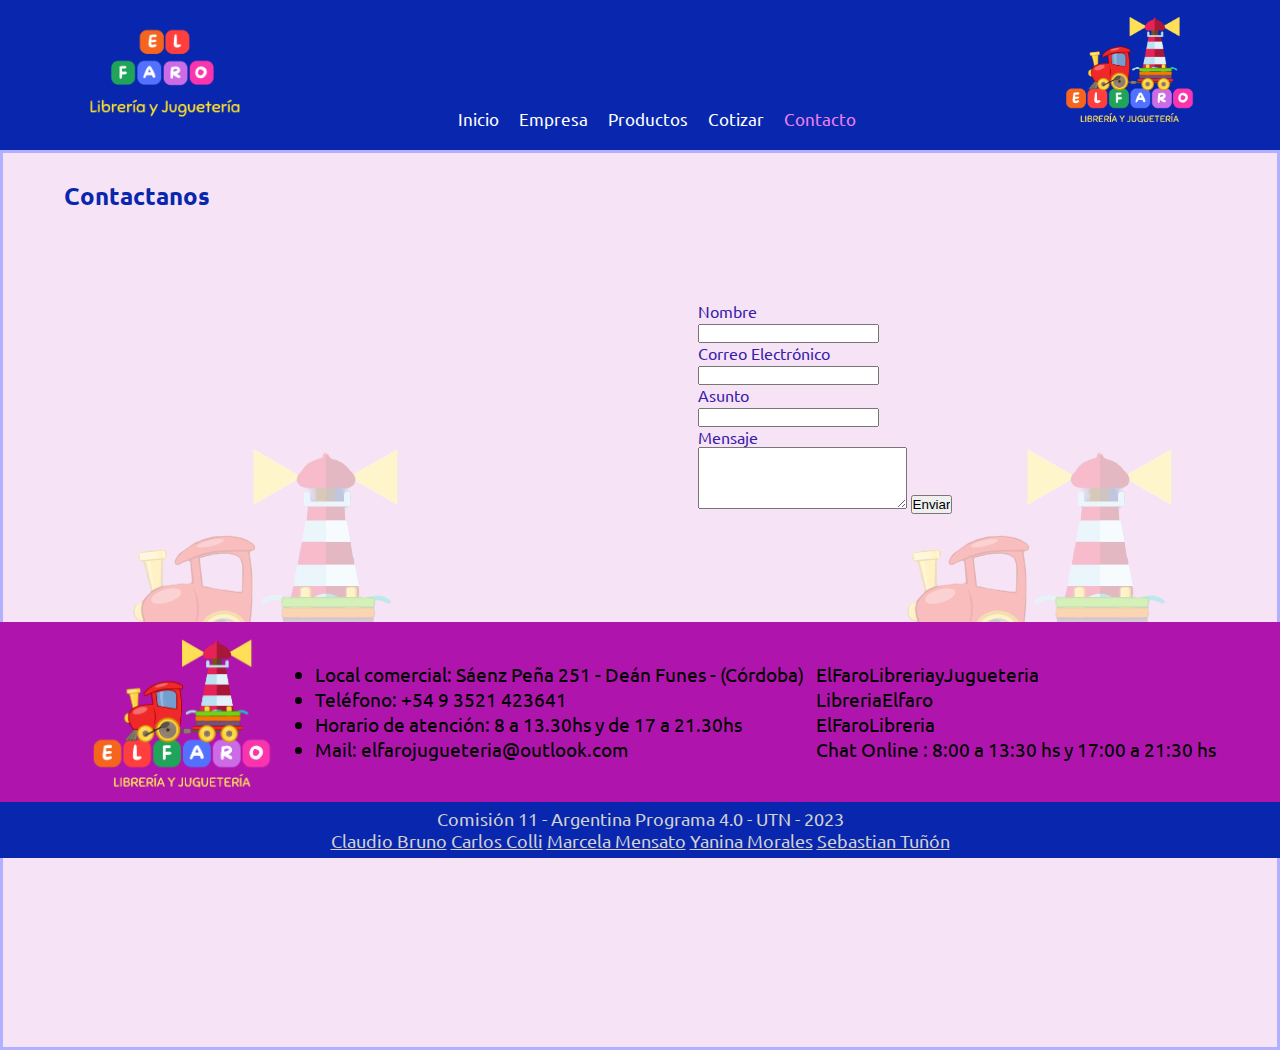
==== commit 76c2f654: "Retoques de vav, y contacto" ====
--- a/pages/contacto.html
+++ b/pages/contacto.html
@@ -132,7 +132,7 @@
               <li>Horario de atención: 8 a 13.30hs y de 17 a 21.30hs</li>
               <li>
                 Mail:
-                <a href="»elfarojugueteria@outlook.com»" target="_blank"
+                <a href="mailto:elfarojugueteria@outlook.com" target="_blank"
                   >elfarojugueteria@outlook.com</a
                 >
               </li>
@@ -187,12 +187,7 @@
         >
       </div>
     </footer>
-
-    <script src="./js/index.js"></script>
-    <script
-      src="https://cdn.jsdelivr.net/npm/bootstrap@5.1.3/dist/js/bootstrap.bundle.min.js"
-      integrity="sha384-ka7Sk0Gln4gmtz2MlQnikT1wXgYsOg+OMhuP+IlRH9sENBO0LRn5q+8nbTov4+1p"
-      crossorigin="anonymous"
-    ></script>
+    <script src="../js/index.js"></script>
+    <script src="../js/jspdf.min.js"></script>
   </body>
 </html>
--- a/css/index.css
+++ b/css/index.css
@@ -36,6 +36,7 @@
   flex-direction: row;
   align-items: flex-end;
   height: 100%;
+  width: 100%;
   justify-content: space-between;
 }
 
@@ -58,13 +59,13 @@
   padding: 0 !important;
   display: flex;
   list-style: none;
-  font-size: 1.5em;
 }
 
 .nav__link {
   color: var(--color5);
   text-decoration: none;
-  padding: 20px;
+  padding: 10px;
+  font-size: 17px !important;
 }
 
 .nav__link:hover {
@@ -75,48 +76,6 @@
 
 .main__container {
   position: relative;
-}
-.productos__title {
-  color: blue;
-}
-.libreria__title {
-  color: blue;
-}
-.jugueteria__title {
-  color: blue;
-}
-.fotocopias__title {
-  color: blue;
-}
-.productos__libreria1 {
-  width: 40%;
-  padding: 50px 0 60px 0;
-  margin-left: 50px;
-  margin-right: 45px;
-}
-.productos__libreria2 {
-  width: 40%;
-  padding: 50px 0 60px 0;
-  margin-left: 50px;
-  margin-right: 45px;
-}
-.productos__juguetes1 {
-  width: 35%;
-  padding: 50px 0 60px 0;
-  margin-left: 50px;
-  margin-right: 45px;
-}
-.productos__fotocopias1 {
-  width: 30%;
-  padding: 50px 0 60px 0;
-  margin-left: 50px;
-  margin-right: 45px;
-}
-.productos__fotocopias2 {
-  width: 30%;
-  padding: 50px 0 60px 0;
-  margin-left: 50px;
-  margin-right: 45px;
 }
 
 .container__bg {
@@ -165,11 +124,59 @@
 
 /*    main productos    */
 
+.productos__title {
+  color: blue;
+}
+.libreria__title {
+  color: blue;
+}
+.jugueteria__title {
+  color: blue;
+}
+.fotocopias__title {
+  color: blue;
+}
+.productos__libreria {
+  width: 40%;
+  height: 30%;
+  margin: 20px 30px;
+}
+.productos__jugueteria {
+  width: 40%;
+  height: 30%;
+  margin: 20px 30px;
+}
+/*.productos__libreria2 {
+  width: 40%;
+  padding: 50px 0 60px 0;
+  margin-left: 50px;
+  margin-right: 45px;
+}*/
+
+.productos__juguetes1 {
+  width: 35%;
+  padding: 50px 0 60px 0;
+  margin-left: 50px;
+  margin-right: 45px;
+}
+.productos__fotocopias1 {
+  width: 30%;
+  padding: 50px 0 60px 0;
+  margin-left: 50px;
+  margin-right: 45px;
+}
+.productos__fotocopias2 {
+  width: 30%;
+  padding: 50px 0 60px 0;
+  margin-left: 50px;
+  margin-right: 45px;
+}
+
 /*    main cotizar    */
 
 .cotizar__container {
   padding-top: 50px;
-  font-size: 20px;
+  font-size: 19px;
   padding: 40px 0 40px;
 }
 .cotizar__title {
@@ -196,7 +203,6 @@
   align-items: center;
 
   padding-bottom: 40px;
-  border: 1px solid black;
 }
 
 .contacto__title {
@@ -315,12 +321,9 @@
     height: 120px;
   }
 
-  .nav__list {
-    font-size: 1.3em;
-  }
-
   .nav__link {
     padding: 10px;
+    font-size: 14px !important;
   }
   /*       main index    */
 
@@ -366,13 +369,11 @@
     justify-content: space-around;
   }
   .nav__container {
-    padding-left: 10px;
-  }
-  .nav__list {
-    font-size: 0.9em;
+    padding-left: 5px;
   }
 
   .nav__link {
+    font-size: 13px !important;
     padding: 5px;
   }
   .header__logo {
@@ -397,6 +398,9 @@
     align-items: center;
     row-gap: 10px;
   }
+  iframe {
+    height: 20%;
+  }
 
   /*      footer    */
 
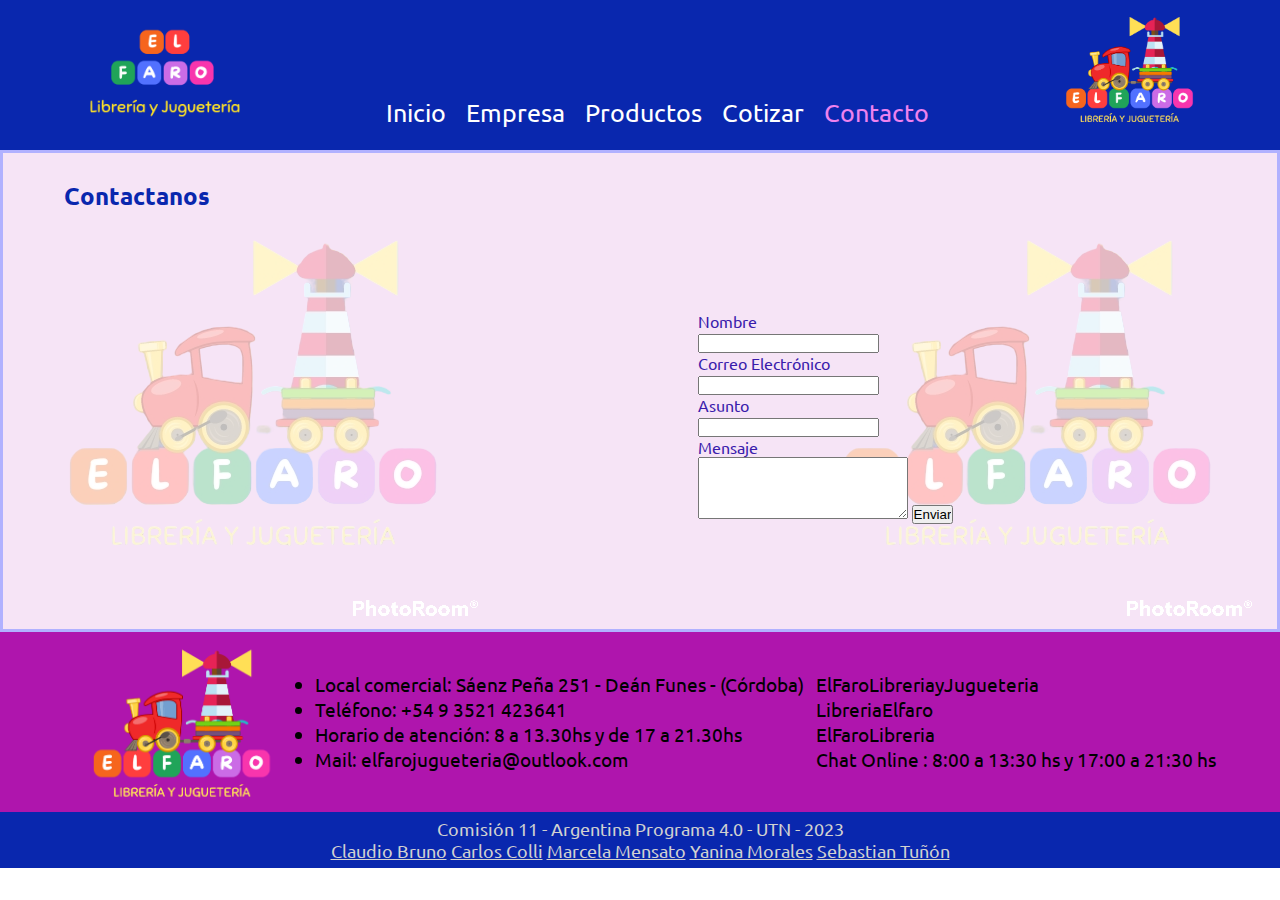
==== commit 2b898888: "Error de bg en contacto y varios menores" ====
--- a/pages/contacto.html
+++ b/pages/contacto.html
@@ -78,7 +78,7 @@
       </div>
     </header>
 
-    <main class="main __container">
+    <main class="main__container">
       <div class="container__bg"></div>
       <div class="container">
         <div class="contacto__container">
--- a/css/index.css
+++ b/css/index.css
@@ -65,7 +65,7 @@
   color: var(--color5);
   text-decoration: none;
   padding: 10px;
-  font-size: 17px !important;
+  font-size: 25px !important;
 }
 
 .nav__link:hover {
@@ -125,17 +125,15 @@
 /*    main productos    */
 
 .productos__title {
+  padding: 30px 0 30px;
   color: blue;
 }
-.libreria__title {
-  color: blue;
-}
-.jugueteria__title {
-  color: blue;
-}
+.libreria__title,
+.jugueteria__title,
 .fotocopias__title {
   color: blue;
 }
+
 .productos__libreria {
   width: 40%;
   height: 30%;
@@ -175,7 +173,6 @@
 /*    main cotizar    */
 
 .cotizar__container {
-  padding-top: 50px;
   font-size: 19px;
   padding: 40px 0 40px;
 }
@@ -208,7 +205,7 @@
 .contacto__title {
   width: 100%;
   padding-top: 30px;
-  padding-bottom: 20px;
+  padding-bottom: 30px;
   color: #0927ae;
 }
 
@@ -323,7 +320,7 @@
 
   .nav__link {
     padding: 10px;
-    font-size: 14px !important;
+    font-size: 18px !important;
   }
   /*       main index    */
 
